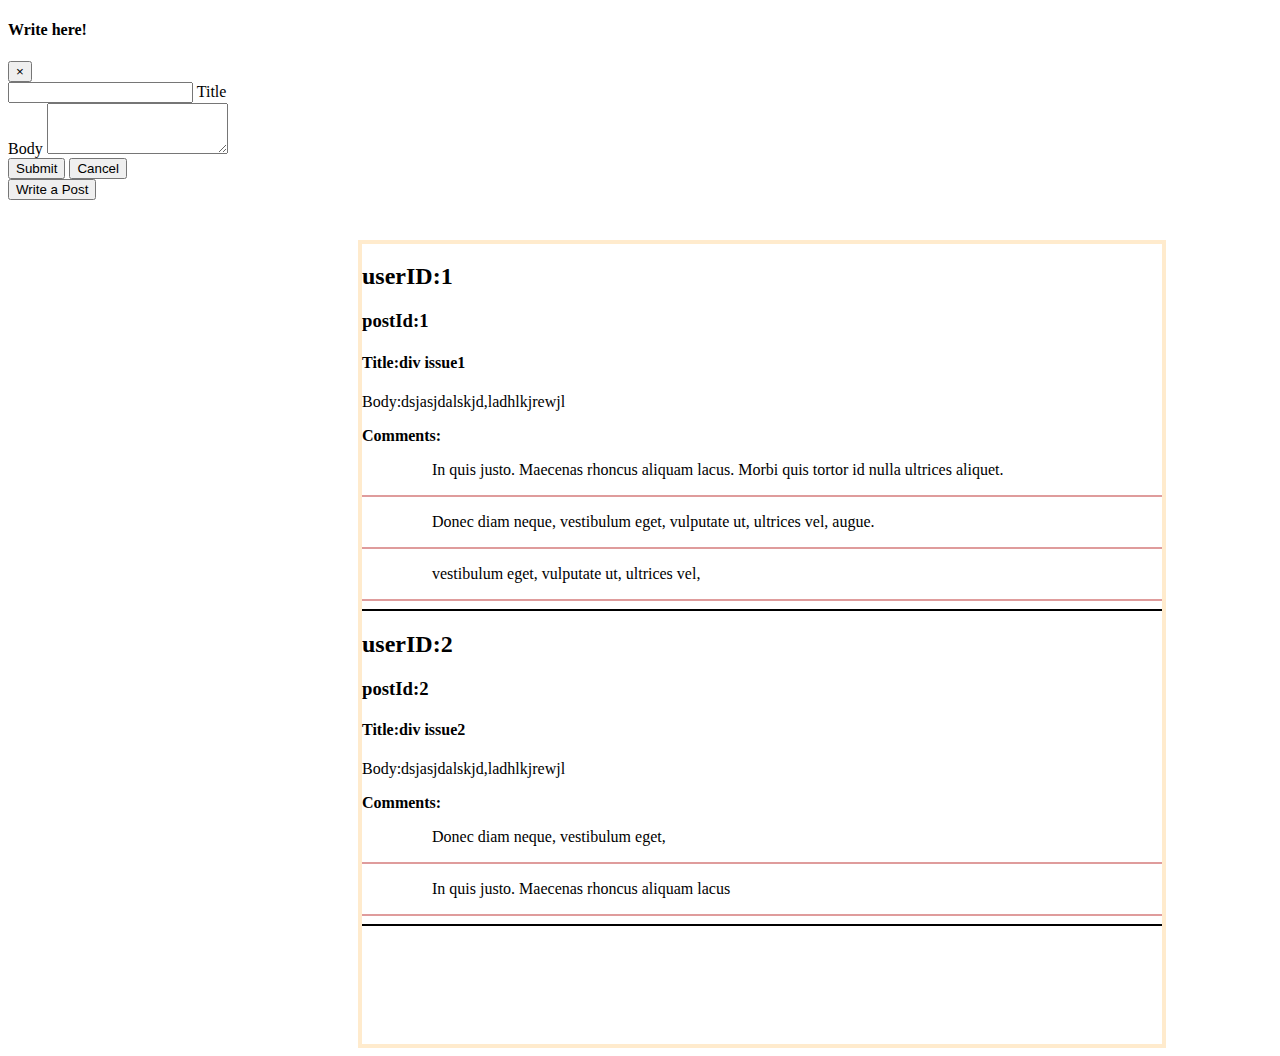
==== index1.html @ 2210f3f6 "First Commit" ====
<!DOCTYPE html>
<html>
<head>
    <title>Discussions</title>
    <script src="jquery-3.3.1.min.js"></script>
    <link rel="stylesheet" href="css/bootstrap.min.css">
    <link rel="stylesheet" type="text/css" href="style.css">
</head>
<body>
        <div class="modal fade" id="modalSubscriptionForm" tabindex="-1" role="dialog" aria-labelledby="myModalLabel"
  aria-hidden="true">
  <div class="modal-dialog" role="document">
    <div class="modal-content">
      <div class="modal-header text-center">
        <h4 class="modal-title w-100 font-weight-bold">Write here!</h4>
        <button type="button" class="close" data-dismiss="modal" aria-label="Close">
          <span aria-hidden="true">&times;</span>
        </button>
      </div>
      <div class="modal-body mx-3">
        <div class="md-form mb-5">
          <i class="fas fa-user prefix grey-text"></i>
          <input type="text" id="form3" class="form-control validate">
          <label data-error="wrong" data-success="right" for="form3">Title</label>
        </div>

        <div class="form-group">
                <label for="exampleFormControlTextarea1">Body</label>
                <textarea class="form-control" id="exampleFormControlTextarea1" rows="3"></textarea>
              </div>

      </div>
      <div class="modal-footer d-flex justify-content-center">
            <button type="button" class="btn btn-primary" onclick="loadDoc()">Submit</button>
            <button type="button" class="btn btn-danger" class="close" data-dismiss="modal" aria-label="Close">Cancel</button>
      </div>
    </div>
  </div>
</div>

<div class="text-center">

        <button type="button" class="btn btn-success" data-toggle="modal" data-target="#modalSubscriptionForm">Write a Post</button>
    
</div>
 <div id="demo1"></div>       
<div id="container"></div>
    
<script >
var xhttp = new XMLHttpRequest();

xhttp.open("GET", "posts1.json", true);
xhttp.send();

var commentsObj;
xhttp.onload = function() {
    if (this.readyState == 4 && this.status == 200) {
        let responseTxt= xhttp.responseText;
        if(responseTxt){
            var posts = JSON.parse(responseTxt);
            var divContent="" ;
            for(var i=0; i< posts.length;i++){
                 divContent +=  `<div><h2>userID:`+ posts[i].userId +`</h2>
                                <h3>postId:`+ posts[i].postId +`</h3>
                              <h4>Title:`+posts[i].title+`</h4>
                                  <p> Body:`+posts[i].body+`</p>
                                  <div  id = "commentsDiv`+ posts[i].postId+`"><b>Comments:</b></div>  
                                        
                                <hr>
                            </div>`;             
            }
            document.getElementById("container").innerHTML =  divContent ;
            var xhr= new XMLHttpRequest();
            xhr.open("GET", "comments.json", true);
            xhr.send();
            xhr.onload = function() {
                if(this.readyState==4 && this.status==200){
                    var commentTxt= xhr.responseText;
                    if(commentTxt){
                    commentsObj = JSON.parse(commentTxt); 
                    for(var j=0;j<commentsObj.length;j++){
                    var commentsDiv= document.getElementById("commentsDiv" + commentsObj[j].postId);
                    commentsDiv.innerHTML += `<p class="commentPara">`+ commentsObj[j].comment + `</p> <hr class = "commentUl">`;
                    }         
                    }
                }     
            }
        }
    }
};


function loadDoc() {
  var xhttp = new XMLHttpRequest();
  xhttp.onreadystatechange = function() {
    if (this.readyState == 4 && this.status == 200) {
      document.getElementById("demo1").innerHTML = this.responseText;
    }
  };
  xhttp.open("POST", "posts1.json", true);
  xhttp.setRequestHeader("Content-type", "application/x-www-form-urlencoded");
  xhttp.send("fname=Henry&lname=Ford");
}












</script>
<script src="js/bootstrap.min.js"></script>
</body>
</html>
---- style.css ----
#container{
    
    height: 800px;
    width: 800px;
    background-color:rgb(255, 255, 255);
    margin-left:350px;
    margin-top: 40px;
    box-shadow: 10px;
    border : 4px solid blanchedalmond;
    display:inline-block;
}
hr{
    border:1px solid black;
}
.button {
    background-color: #4CAF50; /* Green */
    border: none;
    color: white;
    padding: 20px;
    text-align: center;
    text-decoration: none;
    display: inline-block;
    font-size: 16px;
    margin: 4px 2px;
    cursor: pointer;
  }
  .button3 {border-radius: 8px;}

  .commentUl{
      border: 1px solid rgb(223, 156, 156);
  }
  .commentPara{
      margin-left: 70px;
  }
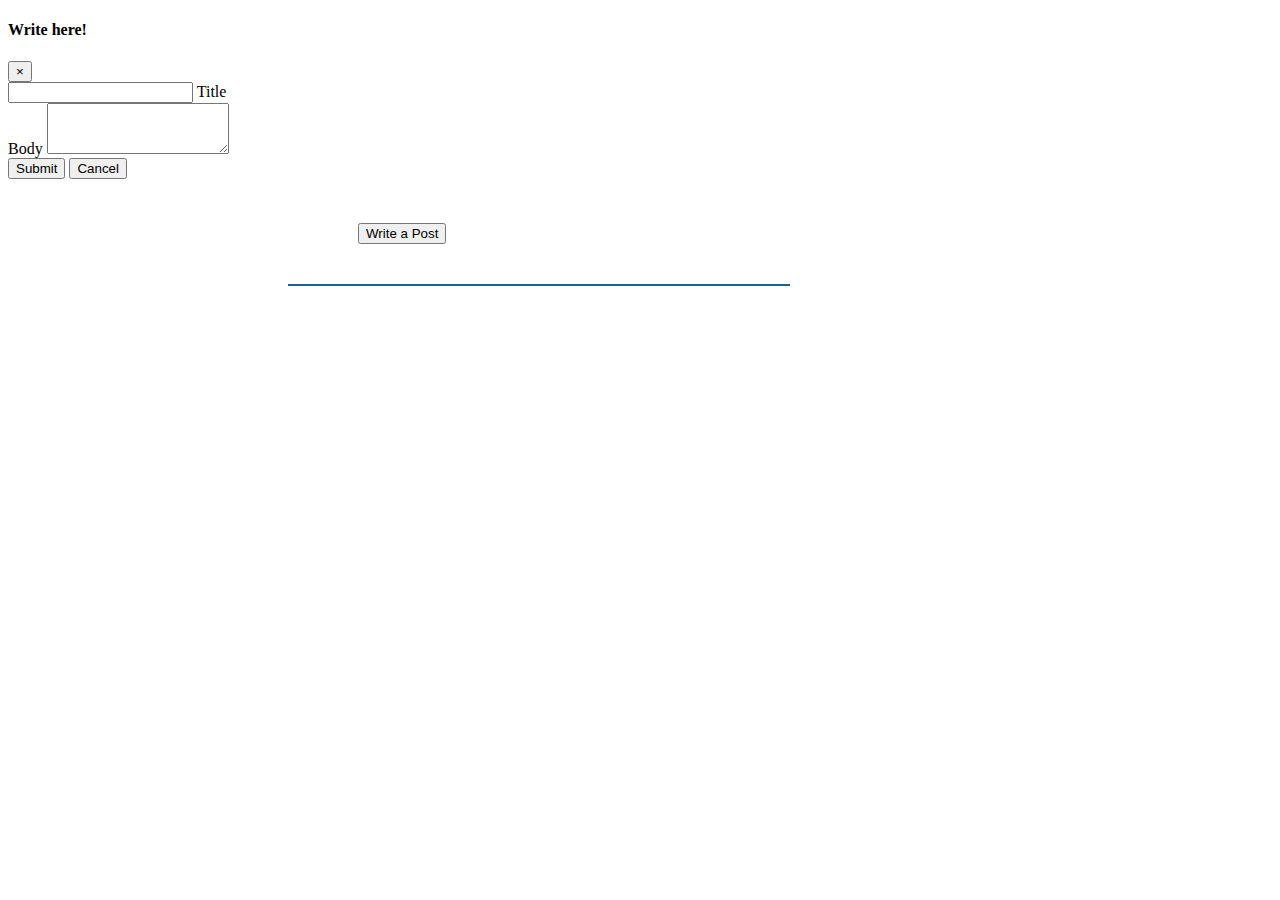
==== commit 99b1c455: "Add files via upload" ====
--- a/index1.html
+++ b/index1.html
@@ -1,57 +1,73 @@
-<!DOCTYPE html>
+<!Doctype HTML>
 <html>
-<head>
-    <title>Discussions</title>
-    <script src="jquery-3.3.1.min.js"></script>
+    <head>
+        <title>Discussions</title>
+    <script src="jquery-3.4.1.min.js"></script>
     <link rel="stylesheet" href="css/bootstrap.min.css">
     <link rel="stylesheet" type="text/css" href="style.css">
-</head>
+    </head>
 <body>
         <div class="modal fade" id="modalSubscriptionForm" tabindex="-1" role="dialog" aria-labelledby="myModalLabel"
-  aria-hidden="true">
-  <div class="modal-dialog" role="document">
-    <div class="modal-content">
-      <div class="modal-header text-center">
-        <h4 class="modal-title w-100 font-weight-bold">Write here!</h4>
-        <button type="button" class="close" data-dismiss="modal" aria-label="Close">
-          <span aria-hidden="true">&times;</span>
-        </button>
+        aria-hidden="true">
+        <div class="modal-dialog" role="document">
+          <div class="modal-content">
+            <div class="modal-header text-center">
+              <h4 class="modal-title w-100 font-weight-bold">Write here!</h4>
+              <button type="button" class="close" data-dismiss="modal" aria-label="Close">
+                <span aria-hidden="true">&times;</span>
+              </button>
+            </div>
+            <div class="modal-body mx-3">
+              <div class="md-form mb-5">
+                <i class="fas fa-user prefix grey-text"></i>
+                <input type="text" id="form3" class="form-control validate">
+                <label data-error="wrong" data-success="right" for="form3" id="title">Title</label>
+              </div>
+      
+              <div class="form-group">
+                      <label for="exampleFormControlTextarea1" id="subject">Body</label>
+                      <textarea class="form-control" id="exampleFormControlTextarea1" rows="3"></textarea>
+                    </div>
+      
+            </div>
+            <div class="modal-footer d-flex justify-content-center">
+                  <button type="button" class="btn btn-primary" onclick="loadDoc()">Submit</button>
+                  <button type="button" class="btn btn-danger" class="close" data-dismiss="modal" aria-label="Close">Cancel</button>
+            </div>
+          </div>
+        </div>
       </div>
-      <div class="modal-body mx-3">
-        <div class="md-form mb-5">
-          <i class="fas fa-user prefix grey-text"></i>
-          <input type="text" id="form3" class="form-control validate">
-          <label data-error="wrong" data-success="right" for="form3">Title</label>
-        </div>
+      
+      <div class="text-center">
+      
+              <button type="button" class="btn btn-success" data-toggle="modal" data-target="#modalSubscriptionForm">Write a Post</button>
+          
+      </div>
+       <div id="demo1"></div>       
+<div id="container">
 
-        <div class="form-group">
-                <label for="exampleFormControlTextarea1">Body</label>
-                <textarea class="form-control" id="exampleFormControlTextarea1" rows="3"></textarea>
-              </div>
 
-      </div>
-      <div class="modal-footer d-flex justify-content-center">
-            <button type="button" class="btn btn-primary" onclick="loadDoc()">Submit</button>
-            <button type="button" class="btn btn-danger" class="close" data-dismiss="modal" aria-label="Close">Cancel</button>
-      </div>
-    </div>
-  </div>
 </div>
 
-<div class="text-center">
+<script>
+    var userPromise = new Promise(function(resolve, reject) {
+  let xhr = new XMLHttpRequest();
+  xhr.open('GET', 'http://localhost:3000/users');
+  xhr.send();
+  xhr.onload = function() {
+  if (xhr.readyState == 4 && xhr.status == 200) { 
+     var responseText = xhr.responseText;
+	 if(responseText){
+		resolve(JSON.parse(responseText));
+	 }
+   }
+ };
+});
 
-        <button type="button" class="btn btn-success" data-toggle="modal" data-target="#modalSubscriptionForm">Write a Post</button>
-    
-</div>
- <div id="demo1"></div>       
-<div id="container"></div>
-    
-<script >
+userPromise.then(function(value) {
 var xhttp = new XMLHttpRequest();
-
-xhttp.open("GET", "posts1.json", true);
+xhttp.open("GET", "http://localhost:3000/posts", true);
 xhttp.send();
-
 var commentsObj;
 xhttp.onload = function() {
     if (this.readyState == 4 && this.status == 200) {
@@ -60,18 +76,25 @@
             var posts = JSON.parse(responseTxt);
             var divContent="" ;
             for(var i=0; i< posts.length;i++){
-                 divContent +=  `<div><h2>userID:`+ posts[i].userId +`</h2>
-                                <h3>postId:`+ posts[i].postId +`</h3>
-                              <h4>Title:`+posts[i].title+`</h4>
-                                  <p> Body:`+posts[i].body+`</p>
-                                  <div  id = "commentsDiv`+ posts[i].postId+`"><b>Comments:</b></div>  
-                                        
+                var user = usersObj.find(function(element) {
+                return element.userId == posts[i].userId;
+  
+                
+                     divContent +=  `<div class="display"><h6>userID:`+ posts[i].userId +`</h6>
+                                <h6>postId:`+ posts[i].id +`</h6>
+                              <h5>`+posts[i].title+`</h5>
+                                  <p>`+posts[i].body+`</p>
+                                  <div  id = "commentsDiv`+ posts[i].id+`"><b>Comments:</b></div>  
+                                   <a href style="margin-left: 420px;">Reply</a>     
                                 <hr>
-                            </div>`;             
+                                <p>user:` + user.name +` <p>
+                            </div>`; 
+                            
+                        });
             }
             document.getElementById("container").innerHTML =  divContent ;
             var xhr= new XMLHttpRequest();
-            xhr.open("GET", "comments.json", true);
+            xhr.open("GET", "http://localhost:3000/comments?postId=3", true);
             xhr.send();
             xhr.onload = function() {
                 if(this.readyState==4 && this.status==200){
@@ -79,41 +102,23 @@
                     if(commentTxt){
                     commentsObj = JSON.parse(commentTxt); 
                     for(var j=0;j<commentsObj.length;j++){
-                    var commentsDiv= document.getElementById("commentsDiv" + commentsObj[j].postId);
-                    commentsDiv.innerHTML += `<p class="commentPara">`+ commentsObj[j].comment + `</p> <hr class = "commentUl">`;
+                    var commentsDiv= document.getElementById("commentsDiv" + commentsObj[j].id);
+                    commentsDiv.innerHTML += `<p class="commentPara">`+ commentsObj[j].body + `</p> <hr class = "commentUl">`;
                     }         
                     }
                 }     
             }
+            
+            
+
         }
     }
 };
-
-
-function loadDoc() {
-  var xhttp = new XMLHttpRequest();
-  xhttp.onreadystatechange = function() {
-    if (this.readyState == 4 && this.status == 200) {
-      document.getElementById("demo1").innerHTML = this.responseText;
-    }
-  };
-  xhttp.open("POST", "posts1.json", true);
-  xhttp.setRequestHeader("Content-type", "application/x-www-form-urlencoded");
-  xhttp.send("fname=Henry&lname=Ford");
-}
-
-
-
-
-
-
-
-
-
-
-
+});
 
 </script>
+
 <script src="js/bootstrap.min.js"></script>
-</body>
+
+    </body>
 </html>--- a/style.css
+++ b/style.css
@@ -1,35 +1,31 @@
-
 #container{
     
-    height: 800px;
-    width: 800px;
+    
+    width: 500px;
     background-color:rgb(255, 255, 255);
-    margin-left:350px;
+    margin-left: 280px;
     margin-top: 40px;
     box-shadow: 10px;
-    border : 4px solid blanchedalmond;
+    border : 1px solid rgb(24, 99, 143);
     display:inline-block;
 }
 hr{
-    border:1px solid black;
+    border:2px solid rgb(131, 129, 129);
 }
-.button {
-    background-color: #4CAF50; /* Green */
-    border: none;
-    color: white;
-    padding: 20px;
-    text-align: center;
-    text-decoration: none;
-    display: inline-block;
-    font-size: 16px;
-    margin: 4px 2px;
-    cursor: pointer;
-  }
-  .button3 {border-radius: 8px;}
+.display{
+    margin-left: 10px;
+    width: 450px;
+    font-family:'Times New Roman', Times, serif;
+}
+.commentPara{
+    background-color:aqua;
+}
+.commentUl{
+    border:1px solid rgb(131, 129, 129);
 
-  .commentUl{
-      border: 1px solid rgb(223, 156, 156);
-  }
-  .commentPara{
-      margin-left: 70px;
-  }+}
+ .btn-success{
+    margin-top: 44px;
+    margin-left: 350px;
+
+}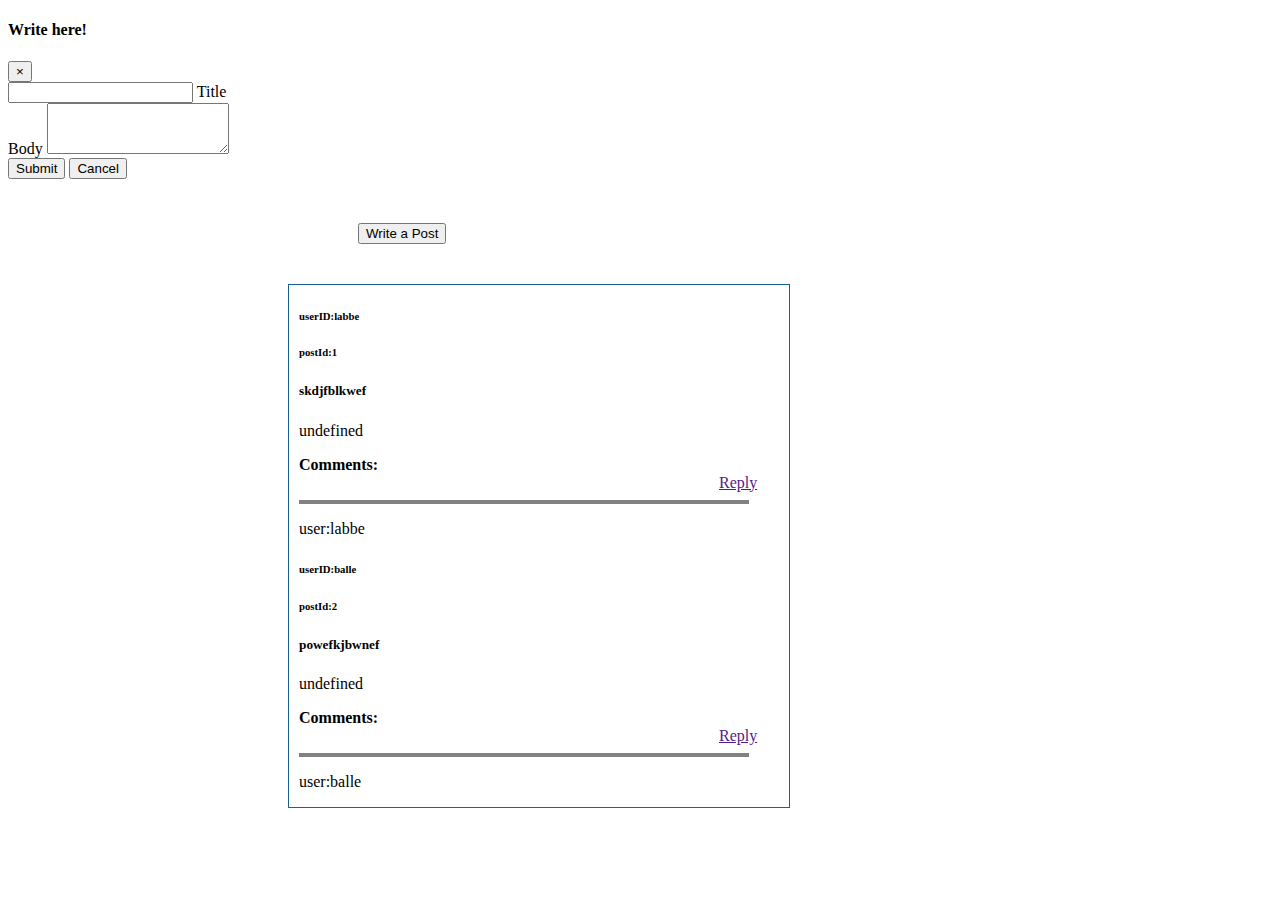
==== commit ca641f6a: "fixed issues" ====
--- a/index1.html
+++ b/index1.html
@@ -2,8 +2,6 @@
 <html>
     <head>
         <title>Discussions</title>
-    <script src="jquery-3.4.1.min.js"></script>
-    <link rel="stylesheet" href="css/bootstrap.min.css">
     <link rel="stylesheet" type="text/css" href="style.css">
     </head>
 <body>
@@ -52,7 +50,7 @@
 <script>
     var userPromise = new Promise(function(resolve, reject) {
   let xhr = new XMLHttpRequest();
-  xhr.open('GET', 'http://localhost:3000/users');
+  xhr.open('GET', 'users.json');
   xhr.send();
   xhr.onload = function() {
   if (xhr.readyState == 4 && xhr.status == 200) { 
@@ -64,9 +62,9 @@
  };
 });
 
-userPromise.then(function(value) {
+userPromise.then(function(usersObj) {
 var xhttp = new XMLHttpRequest();
-xhttp.open("GET", "http://localhost:3000/posts", true);
+xhttp.open("GET", "posts.json", true);
 xhttp.send();
 var commentsObj;
 xhttp.onload = function() {
@@ -77,10 +75,10 @@
             var divContent="" ;
             for(var i=0; i< posts.length;i++){
                 var user = usersObj.find(function(element) {
-                return element.userId == posts[i].userId;
-  
+                  return element.id == posts[i].userId;
+                });
                 
-                     divContent +=  `<div class="display"><h6>userID:`+ posts[i].userId +`</h6>
+                divContent +=  `<div class="display"><h6>userID:`+ user.name +`</h6>
                                 <h6>postId:`+ posts[i].id +`</h6>
                               <h5>`+posts[i].title+`</h5>
                                   <p>`+posts[i].body+`</p>
@@ -88,10 +86,9 @@
                                    <a href style="margin-left: 420px;">Reply</a>     
                                 <hr>
                                 <p>user:` + user.name +` <p>
-                            </div>`; 
-                            
-                        });
+                         </div>`; 
             }
+            
             document.getElementById("container").innerHTML =  divContent ;
             var xhr= new XMLHttpRequest();
             xhr.open("GET", "http://localhost:3000/comments?postId=3", true);
@@ -102,23 +99,22 @@
                     if(commentTxt){
                     commentsObj = JSON.parse(commentTxt); 
                     for(var j=0;j<commentsObj.length;j++){
-                    var commentsDiv= document.getElementById("commentsDiv" + commentsObj[j].id);
-                    commentsDiv.innerHTML += `<p class="commentPara">`+ commentsObj[j].body + `</p> <hr class = "commentUl">`;
+                      var user = usersObj.find(function(element) {
+                        return element.id == posts[i].userId;
+                      });
+
+                      var commentsDiv= document.getElementById("commentsDiv" + commentsObj[j].id);
+                      commentsDiv.innerHTML += `<p class="commentPara">`+ commentsObj[j].body + `-`  + user.name +`</p> <hr class = "commentUl">`;
                     }         
-                    }
+                  }
                 }     
-            }
-            
-            
-
+            };
+          }
         }
-    }
-};
-});
+      };
+    });
 
 </script>
 
-<script src="js/bootstrap.min.js"></script>
-
     </body>
 </html>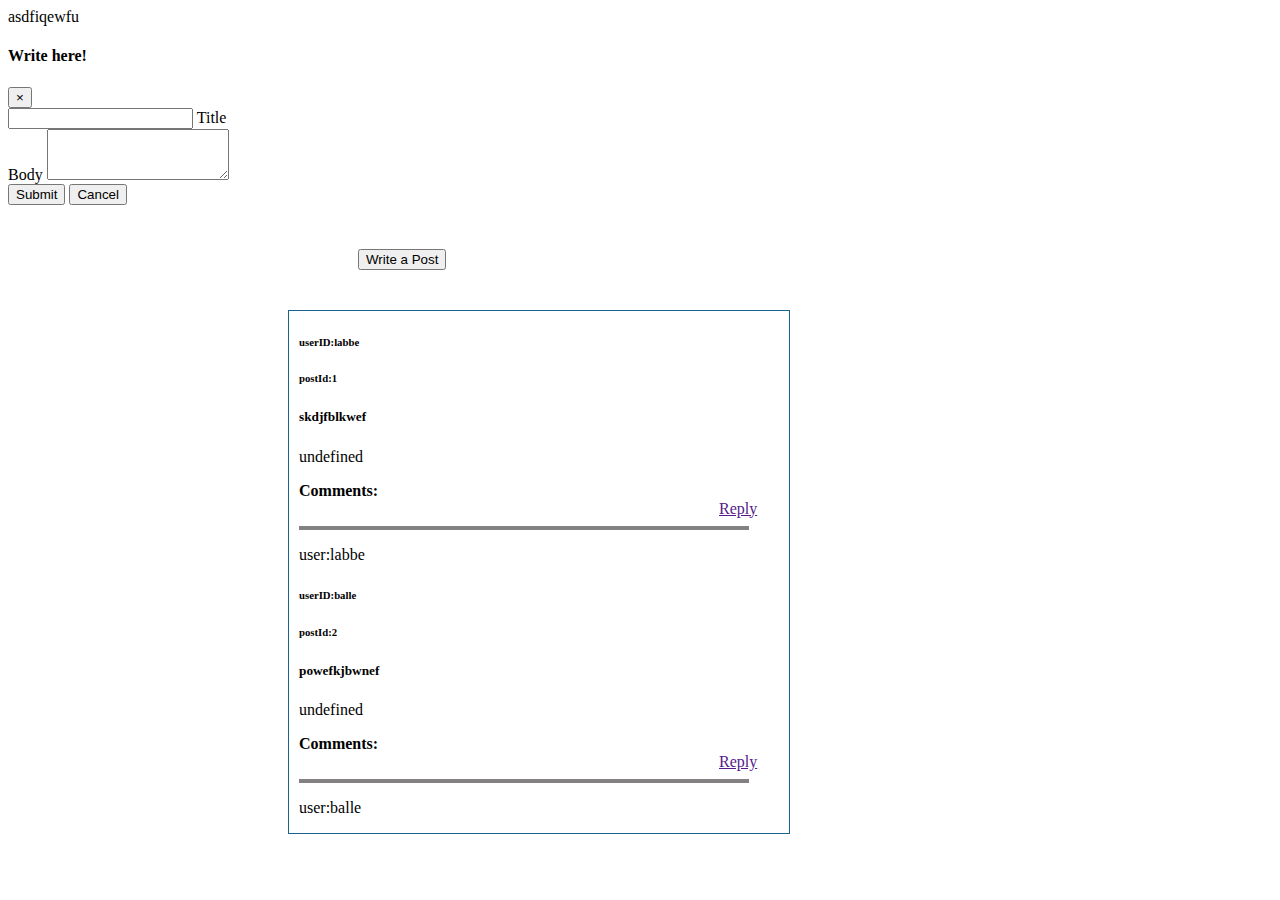
==== commit 89cbe447: "woeifhpwef" ====
--- a/index1.html
+++ b/index1.html
@@ -5,6 +5,10 @@
     <link rel="stylesheet" type="text/css" href="style.css">
     </head>
 <body>
+<div>
+asdfiqewfu
+</div>
+
         <div class="modal fade" id="modalSubscriptionForm" tabindex="-1" role="dialog" aria-labelledby="myModalLabel"
         aria-hidden="true">
         <div class="modal-dialog" role="document">
